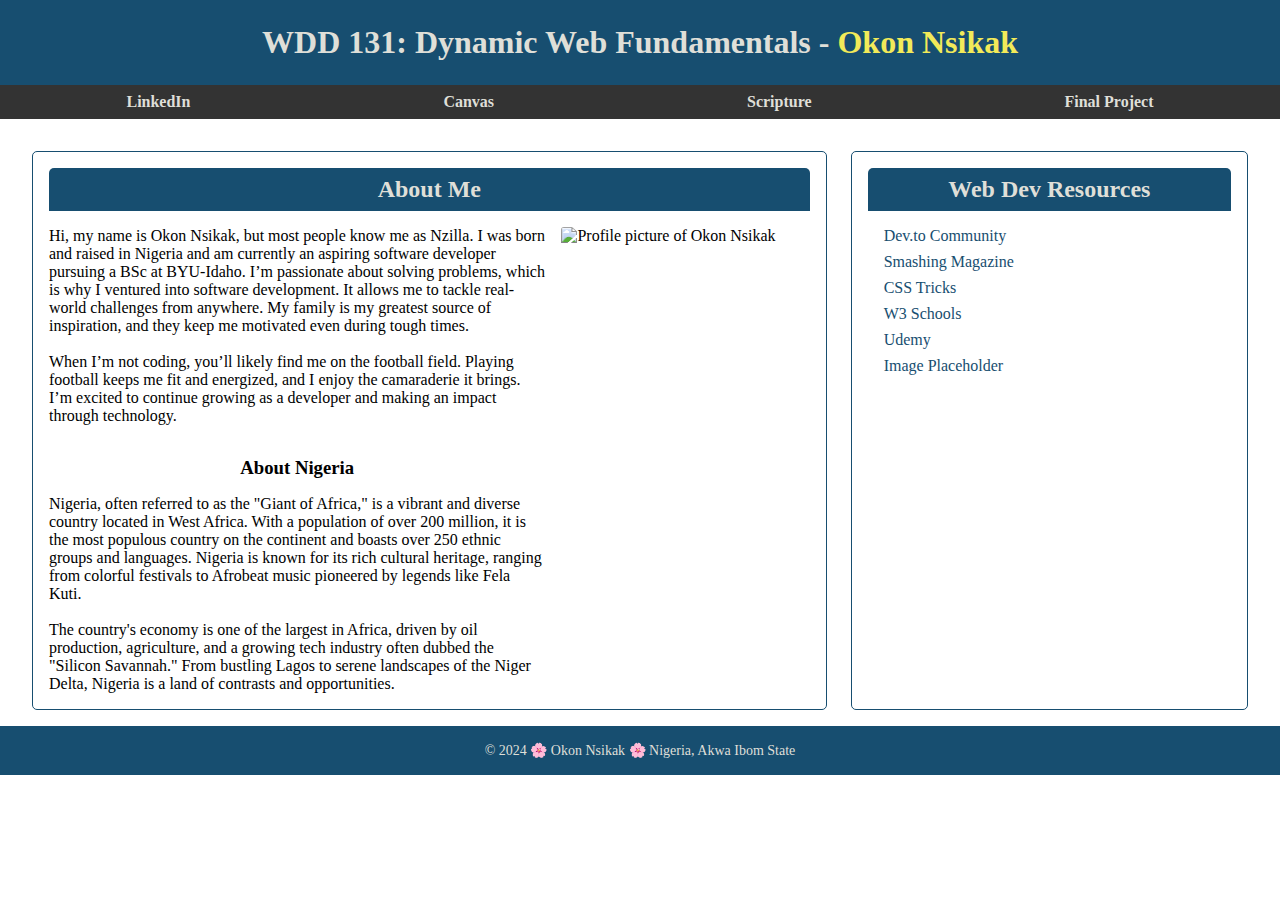
==== index.html @ 6fd6d0c0 "update" ====
<!DOCTYPE html>
<html lang="en">
<head>
  <meta charset="UTF-8">
  <meta name="viewport" content="width=device-width, initial-scale=1.0">
  <meta http-equiv="X-UA-Compatible" content="ie=edge">
  <meta name="author" content="Sagar">
  <meta name="description" content="WDD 131 - Dynamic Web Fundamentals by Okon Nsikak. Learn about Nigeria, explore web development resources, and dive into dynamic web fundamentals.">
  <title>WDD 131 - Dynamic Web Fundamentals - Okon Nsikak</title>
  <link rel="stylesheet" href="./stylees/base.css">
</head>
<body>
  <header>
    <h1>WDD 131: Dynamic Web Fundamentals - <span id="name">Okon Nsikak</span></h1>
  </header>

  <nav>
    <ul id="nav">
      <li><a href="linkdin">LinkedIn</a></li>
      <li><a href="https://byupw.instructure.com/">Canvas</a></li>
      <li><a href="https://www.churchofjesuschrist.org/study/scriptures">Scripture</a></li>
      <li><a href="final-project">Final Project</a></li>
    </ul>
  </nav>

  <section>
    <div class="about">
      <h2>About Me</h2>
      <div class="grid">
        <p class="about_para">
          Hi, my name is Okon Nsikak, but most people know me as Nzilla. I was born and raised in Nigeria and am currently an aspiring software developer pursuing a BSc at BYU-Idaho. I’m passionate about solving problems, which is why I ventured into software development. It allows me to tackle real-world challenges from anywhere. My family is my greatest source of inspiration, and they keep me motivated even during tough times.
          <br><br>
          When I’m not coding, you’ll likely find me on the football field. Playing football keeps me fit and energized, and I enjoy the camaraderie it brings. I’m excited to continue growing as a developer and making an impact through technology.
        </p>
        <img src="images/profile.jpg" id="profile" alt="Profile picture of Okon Nsikak">
        <h3>About Nigeria</h3>
        <p class="nig">
          Nigeria, often referred to as the "Giant of Africa," is a vibrant and diverse country located in West Africa. With a population of over 200 million, it is the most populous country on the continent and boasts over 250 ethnic groups and languages. Nigeria is known for its rich cultural heritage, ranging from colorful festivals to Afrobeat music pioneered by legends like Fela Kuti.
          <br><br>
          The country's economy is one of the largest in Africa, driven by oil production, agriculture, and a growing tech industry often dubbed the "Silicon Savannah." From bustling Lagos to serene landscapes of the Niger Delta, Nigeria is a land of contrasts and opportunities.
        </p>
      </div>
    </div>

    <div id="resource">
      <h2>Web Dev Resources</h2>
      <ul>
        <li><a href="community">Dev.to Community</a></li>
        <li><a href="mag">Smashing Magazine</a></li>
        <li><a href="css_trick">CSS Tricks</a></li>
        <li><a href="w3school">W3 Schools</a></li>
        <li><a href="udemy">Udemy</a></li>
        <li><a href="placeholder">Image Placeholder</a></li>
      </ul>
    </div>
  </section>

  <footer>
    &copy; 2024 🌸 Okon Nsikak 🌸 Nigeria, Akwa Ibom State<br>
     <span id="lastModified"></span>
  </footer>
  <script src="scripts/getdate.js"></script>
</body>
</html>
---- stylees/base.css ----
/* General Reset */
* {
    margin: 0;
    padding: 0;
    box-sizing: border-box;
    list-style: none;
  }
  
  :root {
    --neutral: #dfdfd8;
    --header: #174e70;
    --nav: #333333;
    --footer-text: #6b8166;
    --text-highlight: #f2ea59;
  }
  
  /* Header Section */
  header {
    background-color: var(--header);
    color: var(--neutral);
    text-align: center;
    padding: 1.5rem 1rem;
  }
  
  #name {
    color: var(--text-highlight);
  }
  
  /* Navigation */
  nav {
    background-color: var(--nav);
    margin-bottom: 1rem;
  }
  
  #nav {
    display: flex;
    justify-content: space-around;
    padding: 0.5rem 0;
  }
  
  nav a {
    color: var(--neutral);
    text-decoration: none;
    font-weight: bold;
  }
  
  /* Section Styling */
  section {
    display: grid;
    grid-template-columns: 2fr 1fr;
    gap: 1.5rem;
    padding: 1rem 2rem;
  }
  
  .about, #resource {
    border: 1px solid var(--header);
    border-radius: 5px;
    padding: 1rem;
    background-color: white;
  }
  
  h2 {
    background-color: var(--header);
    color: var(--neutral);
    text-align: center;
    padding: 0.5rem;
    margin-bottom: 1rem;
    border-radius: 5px 5px 0 0;
  }
  
  .grid {
    display: grid;
    grid-template-columns: 2fr 1fr;
    gap: 1rem;
  }
  
  #profile {
    width: 100%;
    grid-row: span 2;
    border-radius: 3px;
  }
  
  h3 {
    text-align: center;
    margin-top: 1rem;
  }
  
  #resource ul {
    padding-left: 1rem;
  }
  
  #resource ul li {
    margin-bottom: 0.5rem;
  }
  
  #resource ul li a {
    color: var(--header);
    text-decoration: none;
  }
  
  /* Footer Section */
  footer {
    text-align: center;
    background-color: var(--header);
    color: var(--neutral);
    padding: 1rem;
    font-size: 0.875rem;
  }
  #date{
    color:var(--text-highlight)
  }
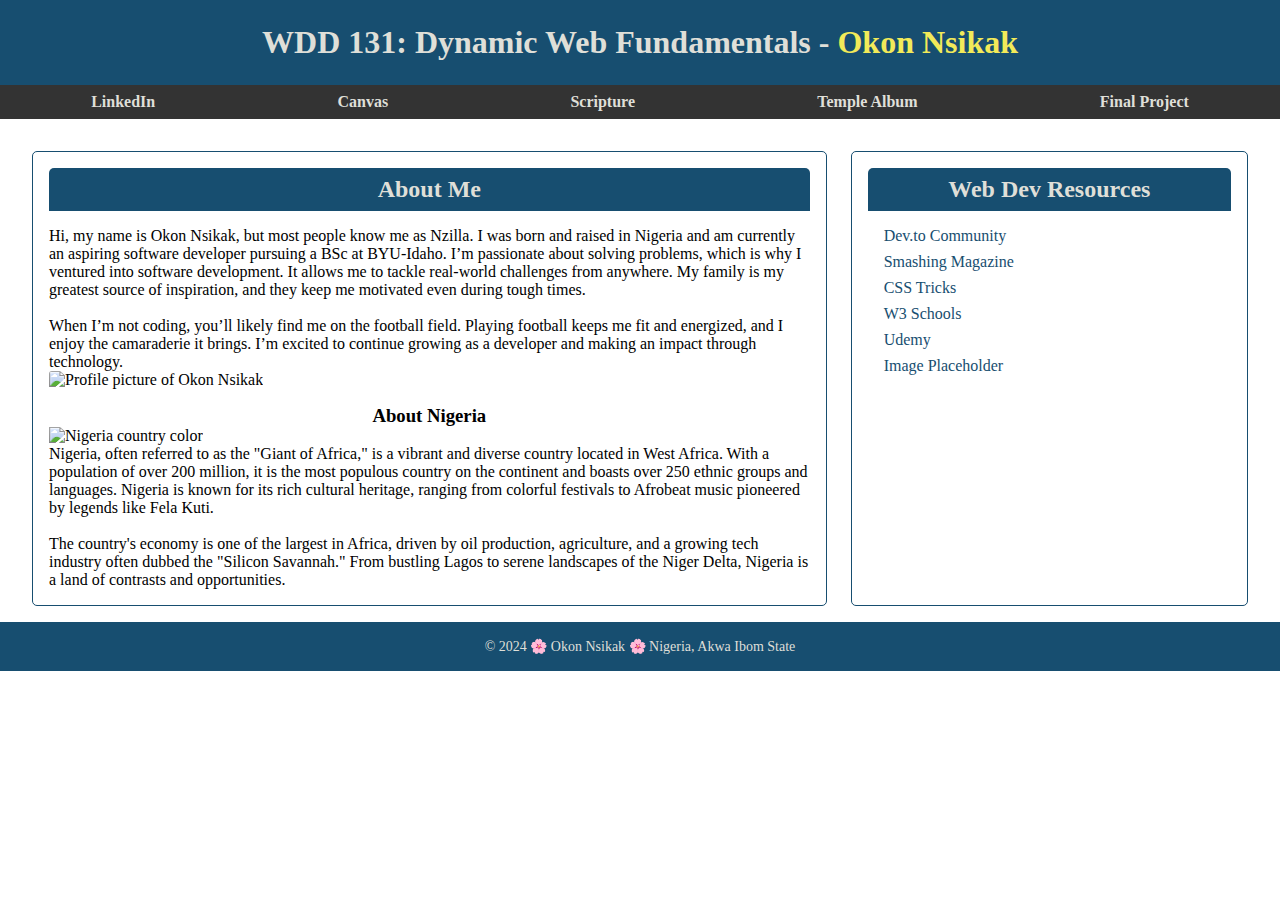
==== commit 4579da20: "week02" ====
--- a/index.html
+++ b/index.html
@@ -4,7 +4,7 @@
   <meta charset="UTF-8">
   <meta name="viewport" content="width=device-width, initial-scale=1.0">
   <meta http-equiv="X-UA-Compatible" content="ie=edge">
-  <meta name="author" content="Sagar">
+  <meta name="author" content="Okon Nsikak">
   <meta name="description" content="WDD 131 - Dynamic Web Fundamentals by Okon Nsikak. Learn about Nigeria, explore web development resources, and dive into dynamic web fundamentals.">
   <title>WDD 131 - Dynamic Web Fundamentals - Okon Nsikak</title>
   <link rel="stylesheet" href="./stylees/base.css">
@@ -17,8 +17,9 @@
   <nav>
     <ul id="nav">
       <li><a href="linkdin">LinkedIn</a></li>
-      <li><a href="https://byupw.instructure.com/">Canvas</a></li>
-      <li><a href="https://www.churchofjesuschrist.org/study/scriptures">Scripture</a></li>
+      <li><a href="https://byupw.instructure.com/" target="_blank">Canvas</a></li>
+      <li><a href="https://www.churchofjesuschrist.org/study/scriptures" target="_blank">Scripture</a></li>
+      <li> <a href="temples.html"> Temple Album</a></li>
       <li><a href="final-project">Final Project</a></li>
     </ul>
   </nav>
@@ -26,20 +27,22 @@
   <section>
     <div class="about">
       <h2>About Me</h2>
-      <div class="grid">
         <p class="about_para">
           Hi, my name is Okon Nsikak, but most people know me as Nzilla. I was born and raised in Nigeria and am currently an aspiring software developer pursuing a BSc at BYU-Idaho. I’m passionate about solving problems, which is why I ventured into software development. It allows me to tackle real-world challenges from anywhere. My family is my greatest source of inspiration, and they keep me motivated even during tough times.
           <br><br>
           When I’m not coding, you’ll likely find me on the football field. Playing football keeps me fit and energized, and I enjoy the camaraderie it brings. I’m excited to continue growing as a developer and making an impact through technology.
         </p>
         <img src="images/profile.jpg" id="profile" alt="Profile picture of Okon Nsikak">
+ 
         <h3>About Nigeria</h3>
+
+        <img src="images/Nigeria.png" alt="Nigeria country color" id="flag">
+
         <p class="nig">
           Nigeria, often referred to as the "Giant of Africa," is a vibrant and diverse country located in West Africa. With a population of over 200 million, it is the most populous country on the continent and boasts over 250 ethnic groups and languages. Nigeria is known for its rich cultural heritage, ranging from colorful festivals to Afrobeat music pioneered by legends like Fela Kuti.
           <br><br>
           The country's economy is one of the largest in Africa, driven by oil production, agriculture, and a growing tech industry often dubbed the "Silicon Savannah." From bustling Lagos to serene landscapes of the Niger Delta, Nigeria is a land of contrasts and opportunities.
         </p>
-      </div>
     </div>
 
     <div id="resource">
@@ -48,8 +51,8 @@
         <li><a href="community">Dev.to Community</a></li>
         <li><a href="mag">Smashing Magazine</a></li>
         <li><a href="css_trick">CSS Tricks</a></li>
-        <li><a href="w3school">W3 Schools</a></li>
-        <li><a href="udemy">Udemy</a></li>
+        <li><a href="https://www.w3schools.com/">W3 Schools</a></li>
+        <li><a href="https://www.Udemy.com">Udemy</a></li>
         <li><a href="placeholder">Image Placeholder</a></li>
       </ul>
     </div>
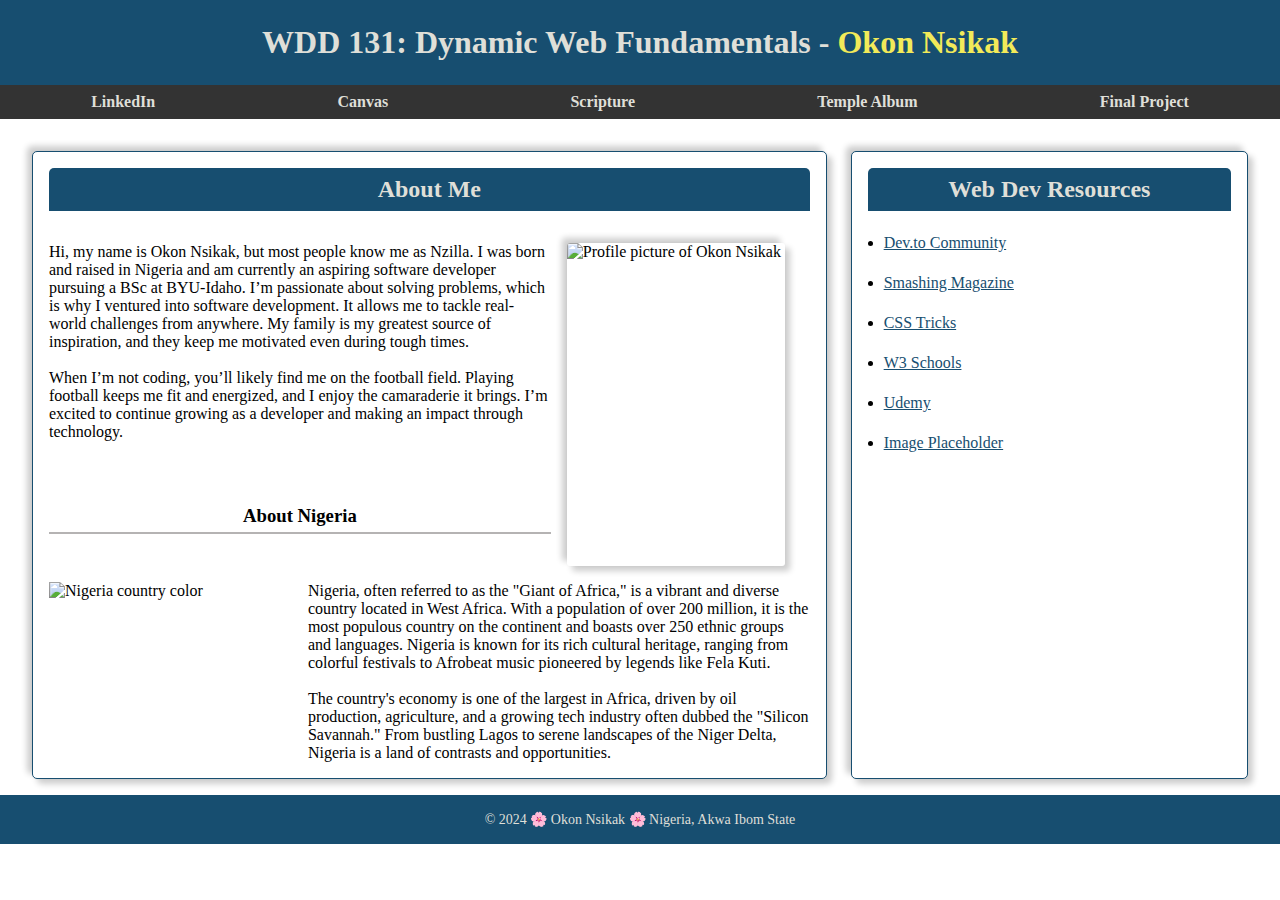
==== commit 214fffad: "commit" ====
--- a/index.html
+++ b/index.html
@@ -7,7 +7,7 @@
   <meta name="author" content="Okon Nsikak">
   <meta name="description" content="WDD 131 - Dynamic Web Fundamentals by Okon Nsikak. Learn about Nigeria, explore web development resources, and dive into dynamic web fundamentals.">
   <title>WDD 131 - Dynamic Web Fundamentals - Okon Nsikak</title>
-  <link rel="stylesheet" href="./stylees/base.css">
+  <link rel="stylesheet" href="./styles/base.css">
 </head>
 <body>
   <header>
--- a/styles/base.css
+++ b/styles/base.css
@@ -0,0 +1,139 @@
+/* General Reset */
+* {
+    margin: 0;
+    padding: 0;
+    box-sizing: border-box;
+  }
+  
+  :root {
+    --neutral: #dfdfd8;
+    --header: #174e70;
+    --nav: #333333;
+    --footer-text: #6b8166;
+    --text-highlight: #f2ea59;
+    --active:#643219;
+  }
+  
+  /* Header Section */
+  header {
+    background-color: var(--header);
+    color: var(--neutral);
+    text-align: center;
+    padding: 1.5rem 1rem;
+  }
+  
+  #name {
+    color: var(--text-highlight);
+  }
+  
+  /* Navigation */
+  nav {
+    background-color: var(--nav);
+    margin-bottom: 1rem;
+  }
+  
+  #nav {
+    display: flex;
+    justify-content: space-around;
+    padding: 0.5rem 0;
+    list-style: none;
+  }
+  
+  nav  a {
+    color: var(--neutral);
+    text-decoration: none;
+    font-weight: bold;
+  }
+
+  nav #nav li a:hover{
+    background: var(--active);
+    padding: 10px;
+    transition: 0.5s;
+  }
+  
+  /* Section Styling */
+  section {
+    display: grid;
+    grid-template-columns: 2fr 1fr;
+    gap: 1.5rem;
+    padding: 1rem 2rem;
+  }
+  
+  .about, #resource {
+    border: 1px solid var(--header);
+    border-radius: 5px;
+    padding: 1rem;
+    background-color: white;
+  }
+  
+  h2 {
+    background-color: var(--header);
+    color: var(--neutral);
+    text-align: center;
+    padding: 0.5rem;
+    margin-bottom: 1rem;
+    border-radius: 5px 5px 0 0;
+    grid-column: span 3;
+  }
+  
+  .about {
+    display: grid;
+    grid-template-columns: 1fr 1fr 1fr;
+    gap: 1rem;
+    box-shadow: 5px 5px 6px rgba(0, 0, 0, 0.2), -5px -5px 6px rgba(0, 0, 0, 0.2);
+  }
+  .about_para{
+    grid-column: span 2;
+    margin-bottom: 2rem;
+  }
+  
+  #profile {
+    width: 90%;
+    border-radius: 3px;
+    grid-row: span 2;
+    box-shadow: 5px 5px 6px rgba(0, 0, 0, 0.2), -5px -5px 6px rgba(0, 0, 0, 0.2);
+
+  }
+  .nig{
+    grid-column: span 2;
+  }
+  
+  h3 {
+    text-align: center;
+    margin-top: 1rem;
+    grid-column: span 2;
+    margin-bottom: 2rem;
+    padding-bottom: 5px;
+    border-bottom:2px solid rgba(70, 65, 65, 0.4) ;
+    
+  }
+  
+  #resource {
+    box-shadow: 5px 5px 6px rgba(0, 0, 0, 0.2), -5px -5px 6px rgba(0, 0, 0, 0.2);
+  }
+  #resource ul {
+    padding-left: 1rem;
+    line-height: 2rem;
+  }
+  
+  #resource ul li {
+    margin-bottom: 0.5rem;
+  }
+  
+  #resource ul li a {
+    color: var(--header);
+  }
+  
+  /* Footer Section */
+  footer {
+    text-align: center;
+    background-color: var(--header);
+    color: var(--neutral);
+    padding: 1rem;
+    font-size: 0.875rem;
+    overflow: hidden;
+  }
+  #lastModified{
+    color:var(--text-highlight)
+  }
+  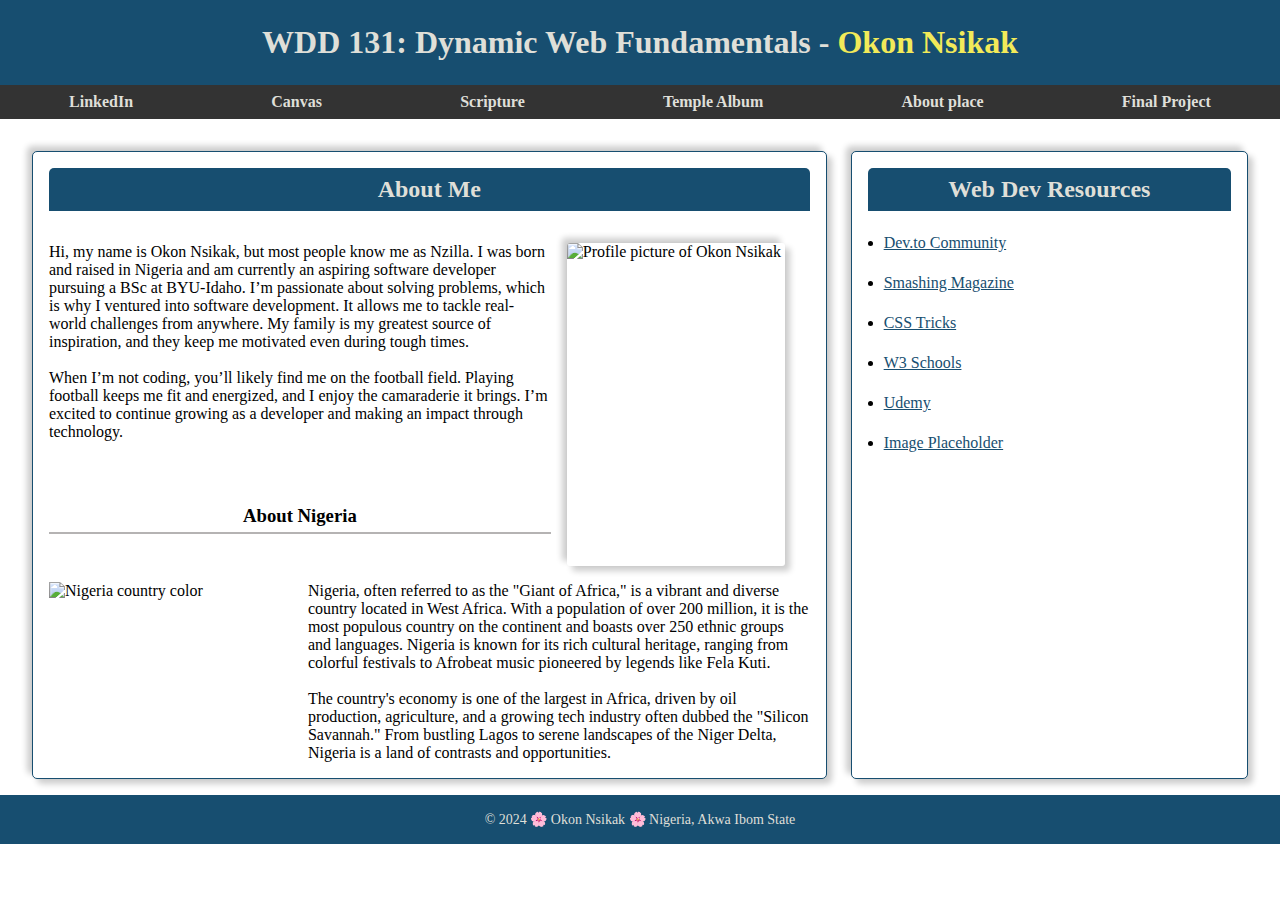
==== commit 57f45d80: "week3" ====
--- a/index.html
+++ b/index.html
@@ -19,7 +19,8 @@
       <li><a href="linkdin">LinkedIn</a></li>
       <li><a href="https://byupw.instructure.com/" target="_blank">Canvas</a></li>
       <li><a href="https://www.churchofjesuschrist.org/study/scriptures" target="_blank">Scripture</a></li>
-      <li> <a href="temples.html"> Temple Album</a></li>
+      <li> <a href="./temples.html"> Temple Album</a></li>
+      <li><a href="./place.html"> About place</a></li>
       <li><a href="final-project">Final Project</a></li>
     </ul>
   </nav>
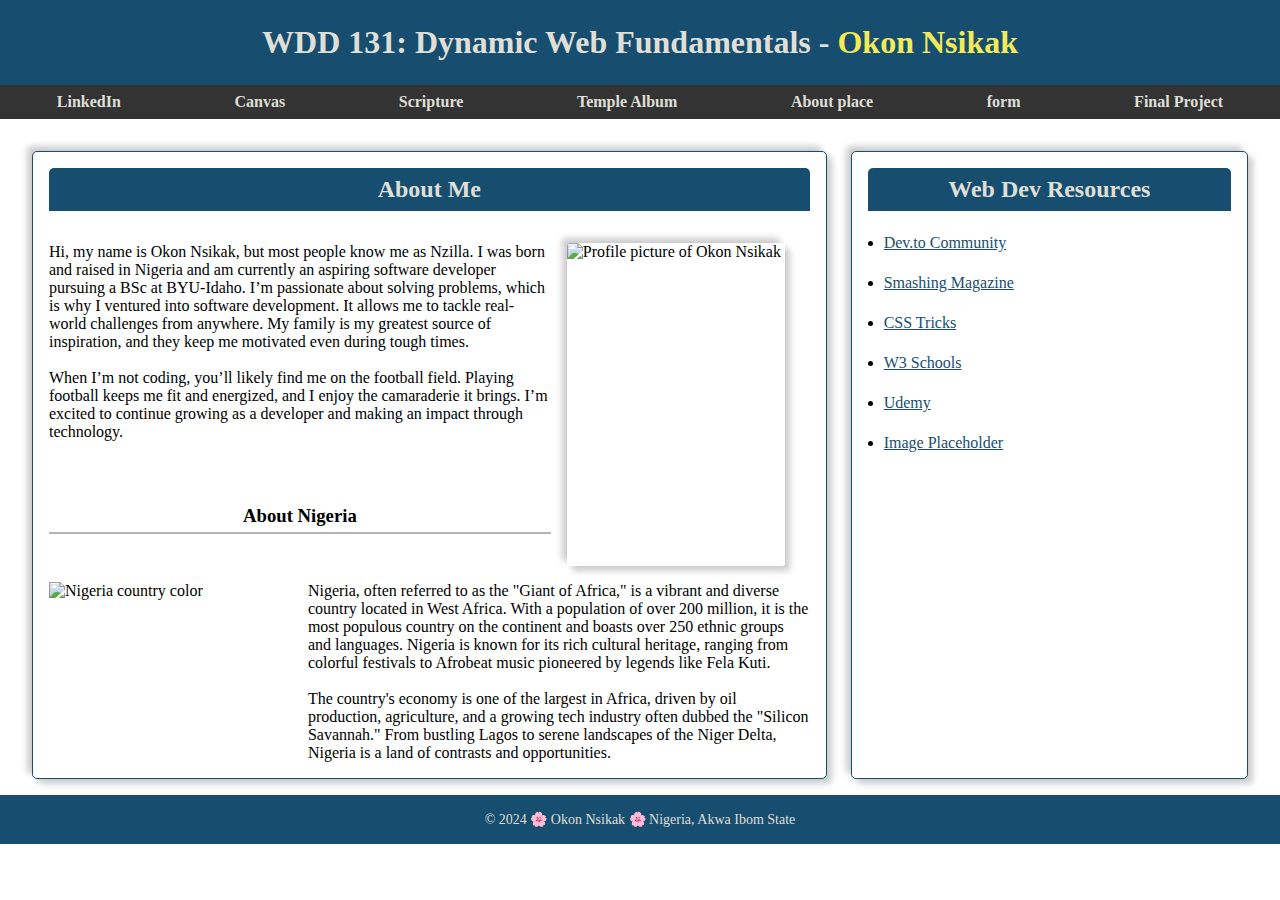
==== commit 0655c90e: "commit" ====
--- a/index.html
+++ b/index.html
@@ -21,7 +21,8 @@
       <li><a href="https://www.churchofjesuschrist.org/study/scriptures" target="_blank">Scripture</a></li>
       <li> <a href="./temples.html"> Temple Album</a></li>
       <li><a href="./place.html"> About place</a></li>
-      <li><a href="final-project">Final Project</a></li>
+      <li><a href="./form.html">form</a></li>
+      <li><a href="./project/siteplan.html">Final Project</a></li>
     </ul>
   </nav>
 
